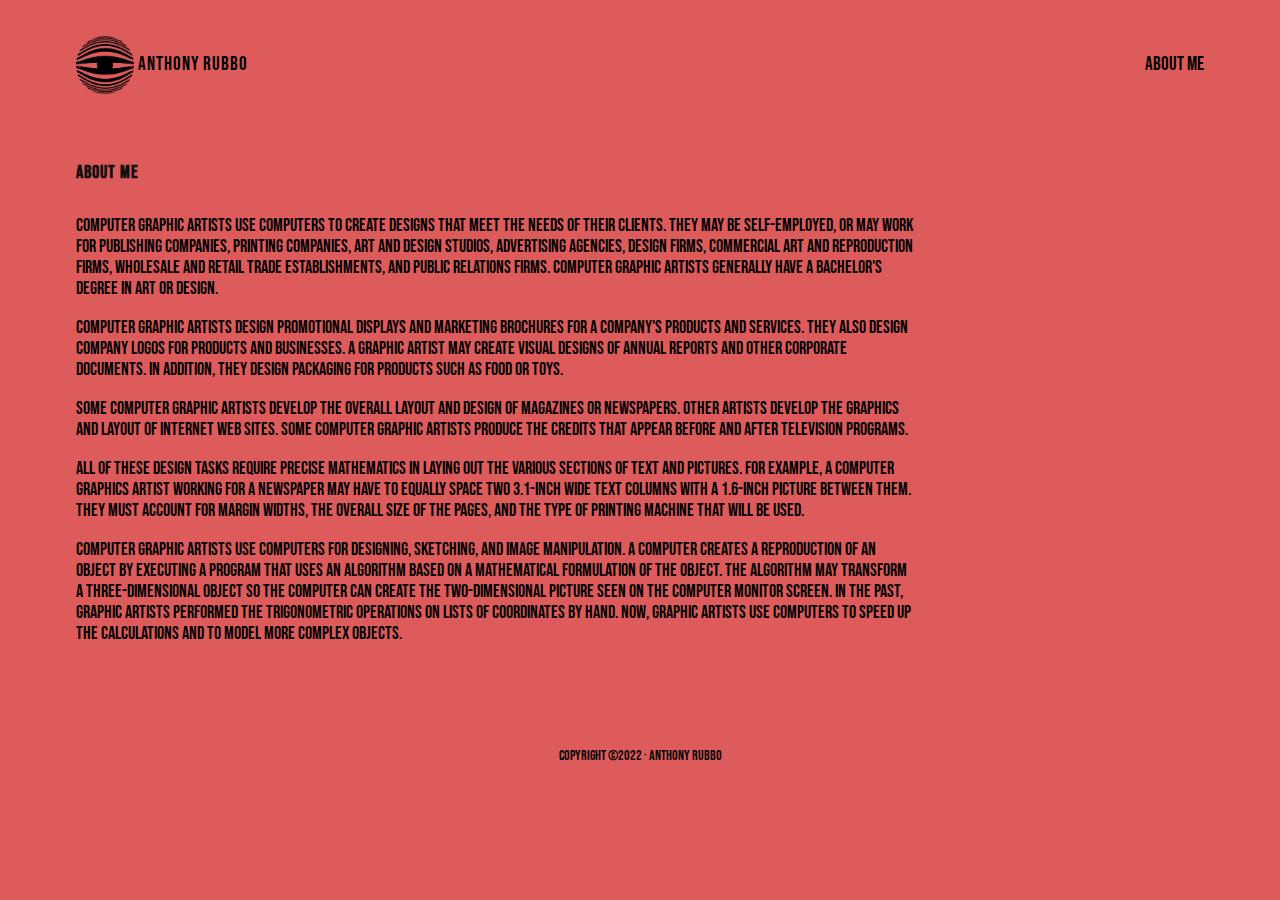
==== about.html @ f84eef99 "Version 3" ====
<!-- HTML -->

<!DOCTYPE html>
<html>
	<head>
		<script src="https://cdnjs.cloudflare.com/ajax/libs/jquery/3.6.0/jquery.min.js" integrity="sha512-894YE6QWD5I59HgZOGReFYm4dnWc1Qt5NtvYSaNcOP+u1T9qYdvdihz0PPSiiqn/+/3e7Jo4EaG7TubfWGUrMQ==" crossorigin="anonymous" referrerpolicy="no-referrer"></script>
		<!-- scripts -->
		<script src="js/main.js"></script>
		<!-- styles -->
		<link rel="stylesheet" type="text/css" href="css/grid.css">
		<link rel="stylesheet" type="text/css" href="css/reset.css">
		<link rel="stylesheet" type="text/css" href="css/style.css">
		<!-- SEO -->
		<meta name="description" content="This is my web journal.">
		<meta name="author" content="Kevin Lahoda">
		<meta name="viewport" content="width=device-width, initial-scale=1.0">
		<!--  Bookmark Icon-->
		<link rel="icon" type="image/png" href="images/RUBBO LOGO.png">
		<!-- load google fonts -->
		<link href="https://fonts.googleapis.com/css2?family=Bebas+Neue&display=swap" rel="stylesheet">
		<title>Anthony Rubbo : ARTS 486 Web Journal</title>
	</head>

	<body>
		<div id="wrapper">
			<div id="masthead" class="grid">
				<div id="topnav" class="width-12-12 width-12-12-m">
					<ul>
						<li>
							<div id="logo">
								<a href="/" title="Anthony Rubbo">
	          						<img src="images/RUBBO LOGO.png">
	          			<h1>Anthony Rubbo</h1>
	        			</a>
      				</div>
						</li>
						<li><a href="about.html">About Me</a></li>
					</ul>
				</div>
			</div>
			<div id="main" class="grid">

	      <div id="page" class="width-12-12-m width-12-12">

	        <div id="page-holder" class="grid">

	          <div class="width-12-12-m width-9-12 page-item">
	            <h3><a href="">About Me</a></h3>
	            <p>Computer graphic artists use computers to create designs that meet the needs of their clients. They may be self-employed, or may work for publishing companies, printing companies, art and design studios, advertising agencies, design firms, commercial art and reproduction firms, wholesale and retail trade establishments, and public relations firms. Computer graphic artists generally have a bachelor's degree in art or design.<p>

	           <p>Computer graphic artists design promotional displays and marketing brochures for a company's products and services. They also design company logos for products and businesses. A graphic artist may create visual designs of annual reports and other corporate documents. In addition, they design packaging for products such as food or toys.</p>

	           <p>Some computer graphic artists develop the overall layout and design of magazines or newspapers. Other artists develop the graphics and layout of Internet web sites. Some computer graphic artists produce the credits that appear before and after television programs.</p>

	           <p>All of these design tasks require precise mathematics in laying out the various sections of text and pictures. For example, a computer graphics artist working for a newspaper may have to equally space two 3.1-inch wide text columns with a 1.6-inch picture between them. They must account for margin widths, the overall size of the pages, and the type of printing machine that will be used. </p>

	           <p>Computer graphic artists use computers for designing, sketching, and image manipulation. A computer creates a reproduction of an object by executing a program that uses an algorithm based on a mathematical formulation of the object. The algorithm may transform a three-dimensional object so the computer can create the two-dimensional picture seen on the computer monitor screen. In the past, graphic artists performed the trigonometric operations on lists of coordinates by hand. Now, graphic artists use computers to speed up the calculations and to model more complex objects.</p>
	          </div>

	        </div>

	      </div>
	      
    	</div>
			<div id="footer" class="grid">
	      <div class="width-12-12-m width-12-12">
	        <p>Copyright ©2022 · Anthony Rubbo</p>
	      </div>
    </div>
		</div>
	</body>

</html>
---- css/grid.css ----
/* G R I D */

.grid {
  display: grid;
  grid-template-columns: repeat(12, 1fr);
  grid-gap: 1rem;
}

.grid div {
  /*background-color:rgba(0,0,0,0.04);*/
}

/* H E I G H T */

.height-2 {
	grid-row: span 2;
}

.height-3 {
	grid-row: span 3;
}

/* M O B I L E */

.width-1-12-m {
  grid-column: span 1;
}

.width-2-12-m {
  grid-column: span 2;
}

.width-3-12-m {
  grid-column: span 3;
}

.width-4-12-m {
  grid-column: span 4;
}

.width-5-12-m {
  grid-column: span 5;
}

.width-6-12-m {
  grid-column: span 6;
}

.width-7-12-m {
  grid-column: span 7;
}

.width-8-12-m {
  grid-column: span 8;
}

.width-9-12-m {
  grid-column: span 9;
}

.width-10-12-m {
  grid-column: span 10;
}

.width-11-12-m {
  grid-column: span 11;
}

.width-12-12-m {
  grid-column: span 12;
}

/* D E S K T O P / L A P T O P */

@media (min-width: 700px) {

  .grid {
    grid-gap: 2rem;
  }

  .width-1-12 {
    grid-column: span 1;
  }

  .width-2-12 {
    grid-column: span 2;
  }

  .width-3-12 {
    grid-column: span 3;
  }

  .width-4-12 {
    grid-column: span 4;
  }

  .width-5-12 {
    grid-column: span 5;
  }

  .width-6-12 {
    grid-column: span 6;
  }

  .width-7-12 {
    grid-column: span 7;
  }

  .width-8-12 {
    grid-column: span 8;
  }

  .width-9-12 {
    grid-column: span 9;
  }

  .width-10-12 {
    grid-column: span 10;
  }

  .width-11-12 {
    grid-column: span 11;
  }

  .width-12-12 {
    grid-column: span 12;
  }

}
---- css/style.css ----
/*stylesheet*/

/* vars */
:root {
  --background-color: #fff;
  --body-color: #111;
}

body {
  background-color: #DD5B5B;
  margin: 0;  
  font-family: 'Bebas Neue', monospace;
  font-weight: 300;
}

h1, h2, h3, h4, p {
  margin-top: 0;
  margin-bottom: 1em;
}

h1, h2 {
  font-weight: 700;
}

#wrapper {
  margin: 0 auto;
  max-width: 1200px;
}

#main, #footer, #masthead {
  margin: 2em 2em 0;
}

#logo a {
  text-decoration: none;
  display: flex;
  width: 100%;
  height: 100%;
  align-items: center;
}

#logo h1 {
  letter-spacing: 1px;
  font-weight: 300;
  font-size: 1.2rem;
  margin-bottom: 0;
}

#logo img {
  margin-right: .25rem;
  height: 3.6rem;
  width: auto;
}

#topnav ul {
  list-style: none;
  padding-left: 0;
  margin: 0;
  display: flex; 
  flex-wrap: wrap;
  width: 100%;
  height: 100%;
  align-items: center;
}

#topnav ul {
  display: flex;
}

#topnav li {
  margin-right: 2em;
  margin-bottom: 0;
}

#topnav li:first-child {
  margin-right: auto;
}

#topnav li:last-child {
  margin-right: 0;
}

#topnav li a {
  text-decoration: none;
  font-size: 1.2rem;
}

/* INTRO */

#intro {
  display: flex;
  align-items: center;
  height: 70vh;
}

#work h3, #page h3 {
  font-weight: 600;
  letter-spacing: 1px;
  margin-bottom: 2rem;
}

#work h3 a, #page h3 a {
  color: var(--body-color);
  text-decoration: none;
}

.work-item {
  overflow: hidden;
  position: relative;
  width: 100%; 
}

.work-item .inner .work-inside {
  color: #fff;
  padding: 2rem;
  width: 100%;
  background-color: var(--body-color);
  text-align: right;
}

.work-item .inner .work-inside p:last-child {
  margin-bottom: 0;
}

.work-item .inner:hover .work-inside {
  opacity: 1;
}

.work-item img {
  display: block;
  width: 100%;
  height: auto;
}

/* PAGE */

#page {
  margin-top: 2rem;
  margin-bottom: 2rem;
}

.page-item .date-holder {
  margin-bottom: .25em;
}

.page-item img {
  display: block;
  width: 100%;
  height: auto;
}

.page-item .caption {
  font-size: .75rem;
  color: #666666;
  display: block;
  width: 100%;
  margin-top: .5rem;
  margin-bottom: 2rem;
  text-align: right;
}

.page-item .date {
  margin: 0;
  font-size: .85rem;
  padding: 0 4px;
  color: var(--background-color);
  display: inline-block;
  background-color: var(--body-color);
}

.page-item h2 a {
  color: var(--body-color);
  text-decoration-color: transparent; 
  transition: text-decoration-color .3s ease-in-out;
}

.page-item h2 a:hover {
  color: var(--body-color);
  text-decoration-color: var(--body-color); 
}

.page-item p a {
  color: var(--body-color);
  text-decoration-color: var(--body-color); 
}


/*FOOTER*/

#footer {
  padding: 2em;
  text-align: center;
  font-size: .85rem;
}

#footer p:last-child {
  margin-bottom: 0;
}

/*RESPONSIVE*/

/* for variable type sizing */
@media screen and (min-width: 320px) {
  body {
    font-size: calc(12px + 4 * ((100vw - 320px) / 960));
  }
}

@media all and (max-width: 699px) { 

  #intro-holder h1 {
    font-size: 2.2rem
  }

  .work-item .inner .work-inside {
    opacity: 1;
  }

}

@media all and (min-width: 700px) {

  #intro-holder h1 {
    font-size: 3.2rem
  }

  #intro {
    height: 70vh;
  }

  #intro-holder {
    padding: 0 5em;
  }

  body {
    font-size: 18px;
  }

}
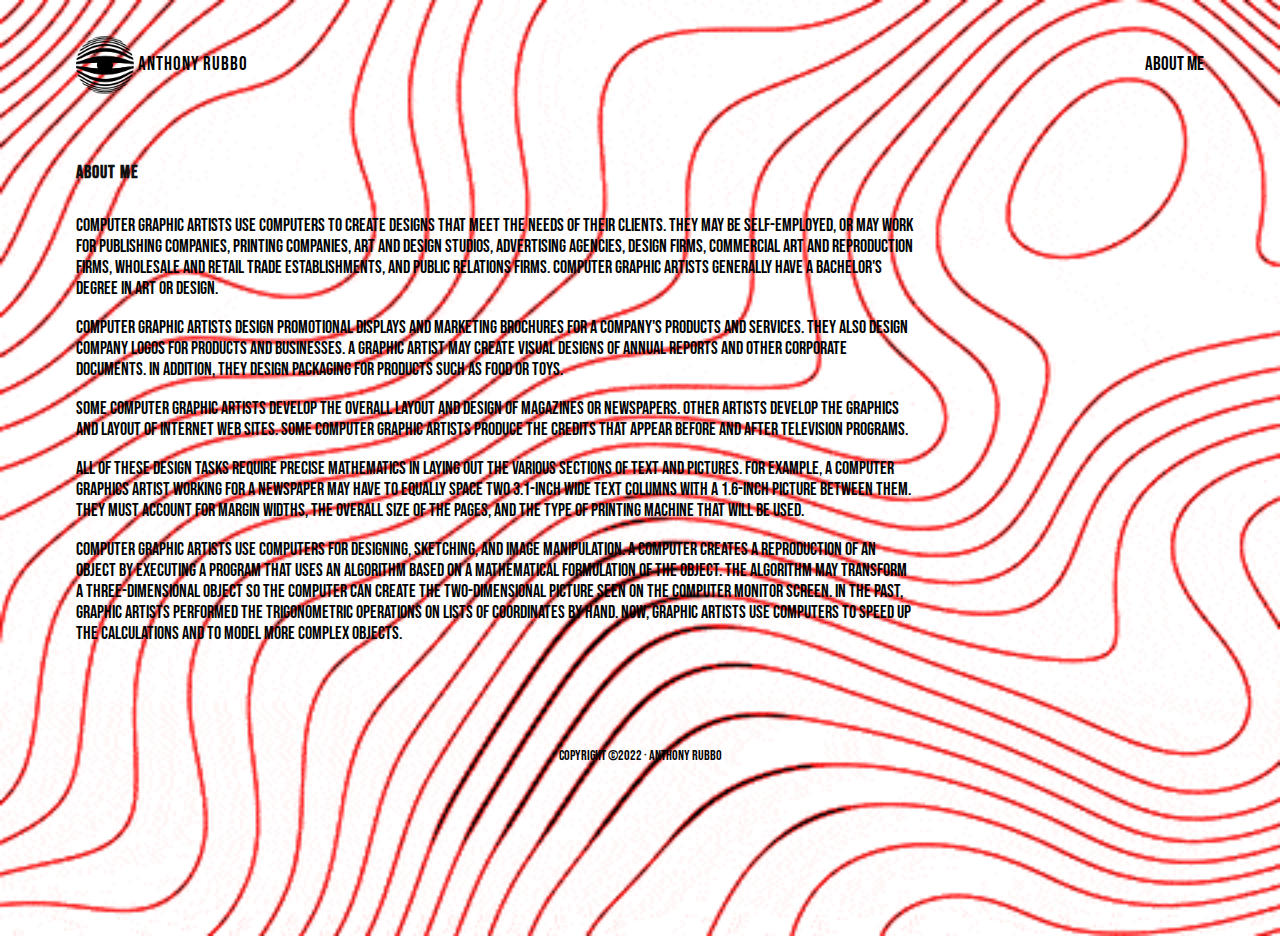
==== commit 14fd1ba4: "Version 4" ====
--- a/about.html
+++ b/about.html
@@ -28,7 +28,7 @@
 					<ul>
 						<li>
 							<div id="logo">
-								<a href="/" title="Anthony Rubbo">
+								<a href="index.html" title="Anthony Rubbo">
 	          						<img src="images/RUBBO LOGO.png">
 	          			<h1>Anthony Rubbo</h1>
 	        			</a>
--- a/css/style.css
+++ b/css/style.css
@@ -7,8 +7,11 @@
 }
 
 body {
-  background-color: #DD5B5B;
-  margin: 0;  
+  background-image: url('../images/BG gif.gif');
+  background-size: cover;
+  height: 100vh;
+  padding:0;
+  margin:0;
   font-family: 'Bebas Neue', monospace;
   font-weight: 300;
 }
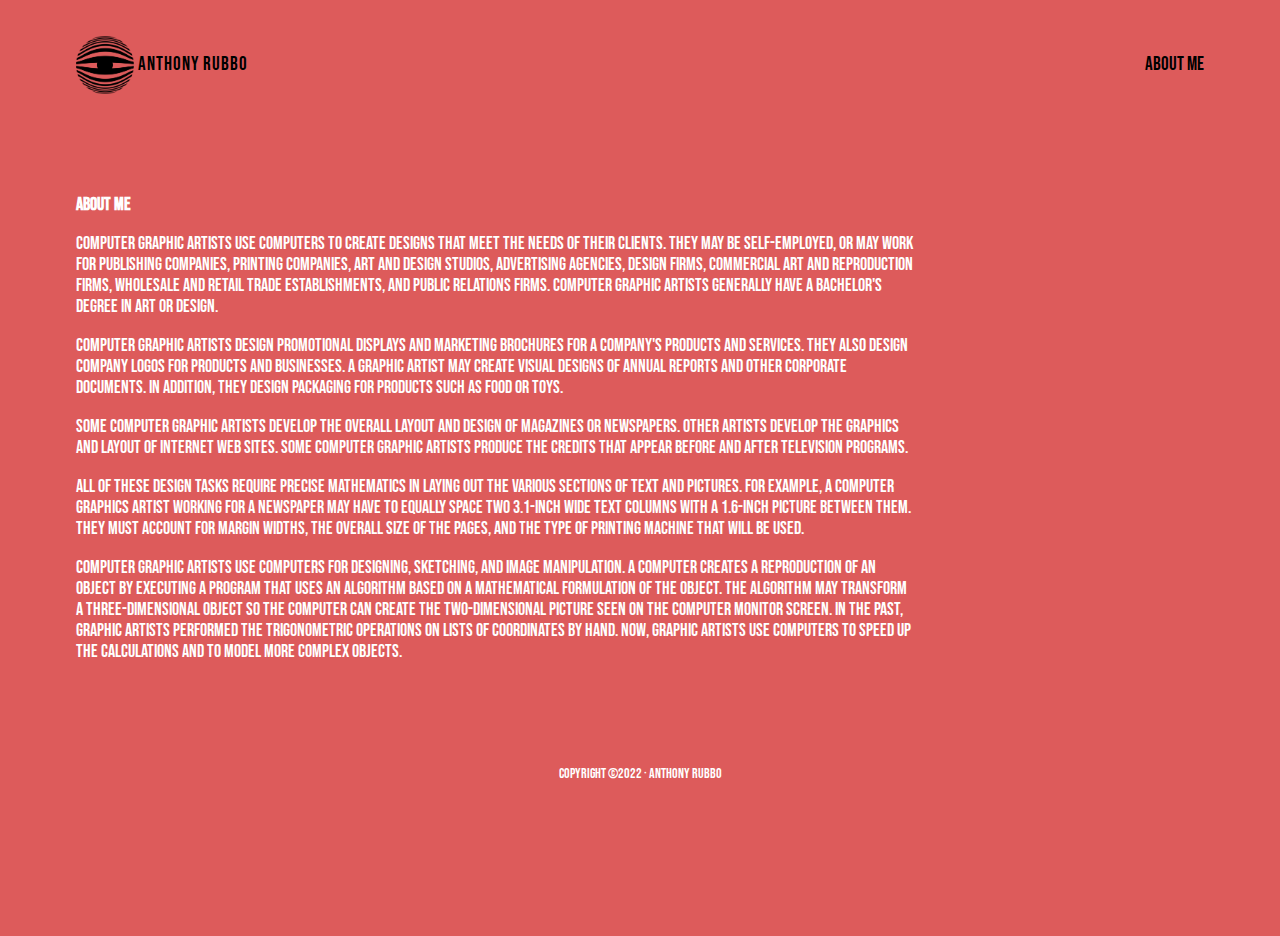
==== commit 2b5ab18d: "v5" ====
--- a/about.html
+++ b/about.html
@@ -30,7 +30,7 @@
 							<div id="logo">
 								<a href="index.html" title="Anthony Rubbo">
 	          						<img src="images/RUBBO LOGO.png">
-	          			<h1>Anthony Rubbo</h1>
+	          			<h1 style="color:black;">Anthony Rubbo</h1>
 	        			</a>
       				</div>
 						</li>
@@ -45,7 +45,7 @@
 	        <div id="page-holder" class="grid">
 
 	          <div class="width-12-12-m width-9-12 page-item">
-	            <h3><a href="">About Me</a></h3>
+	            <h3><h1 style="color:white;"><a href="">About Me</a></h3>
 	            <p>Computer graphic artists use computers to create designs that meet the needs of their clients. They may be self-employed, or may work for publishing companies, printing companies, art and design studios, advertising agencies, design firms, commercial art and reproduction firms, wholesale and retail trade establishments, and public relations firms. Computer graphic artists generally have a bachelor's degree in art or design.<p>
 
 	           <p>Computer graphic artists design promotional displays and marketing brochures for a company's products and services. They also design company logos for products and businesses. A graphic artist may create visual designs of annual reports and other corporate documents. In addition, they design packaging for products such as food or toys.</p>
--- a/css/style.css
+++ b/css/style.css
@@ -7,7 +7,7 @@
 }
 
 body {
-  background-image: url('../images/BG gif.gif');
+  background-color: #DD5B5B;
   background-size: cover;
   height: 100vh;
   padding:0;
@@ -19,10 +19,12 @@
 h1, h2, h3, h4, p {
   margin-top: 0;
   margin-bottom: 1em;
+  color: white;
 }
 
 h1, h2 {
   font-weight: 700;
+  color: white;
 }
 
 #wrapper {
@@ -100,6 +102,7 @@
   font-weight: 600;
   letter-spacing: 1px;
   margin-bottom: 2rem;
+  
 }
 
 #work h3 a, #page h3 a {
@@ -154,7 +157,7 @@
 
 .page-item .caption {
   font-size: .75rem;
-  color: #666666;
+  color: #FFFFFF;
   display: block;
   width: 100%;
   margin-top: .5rem;
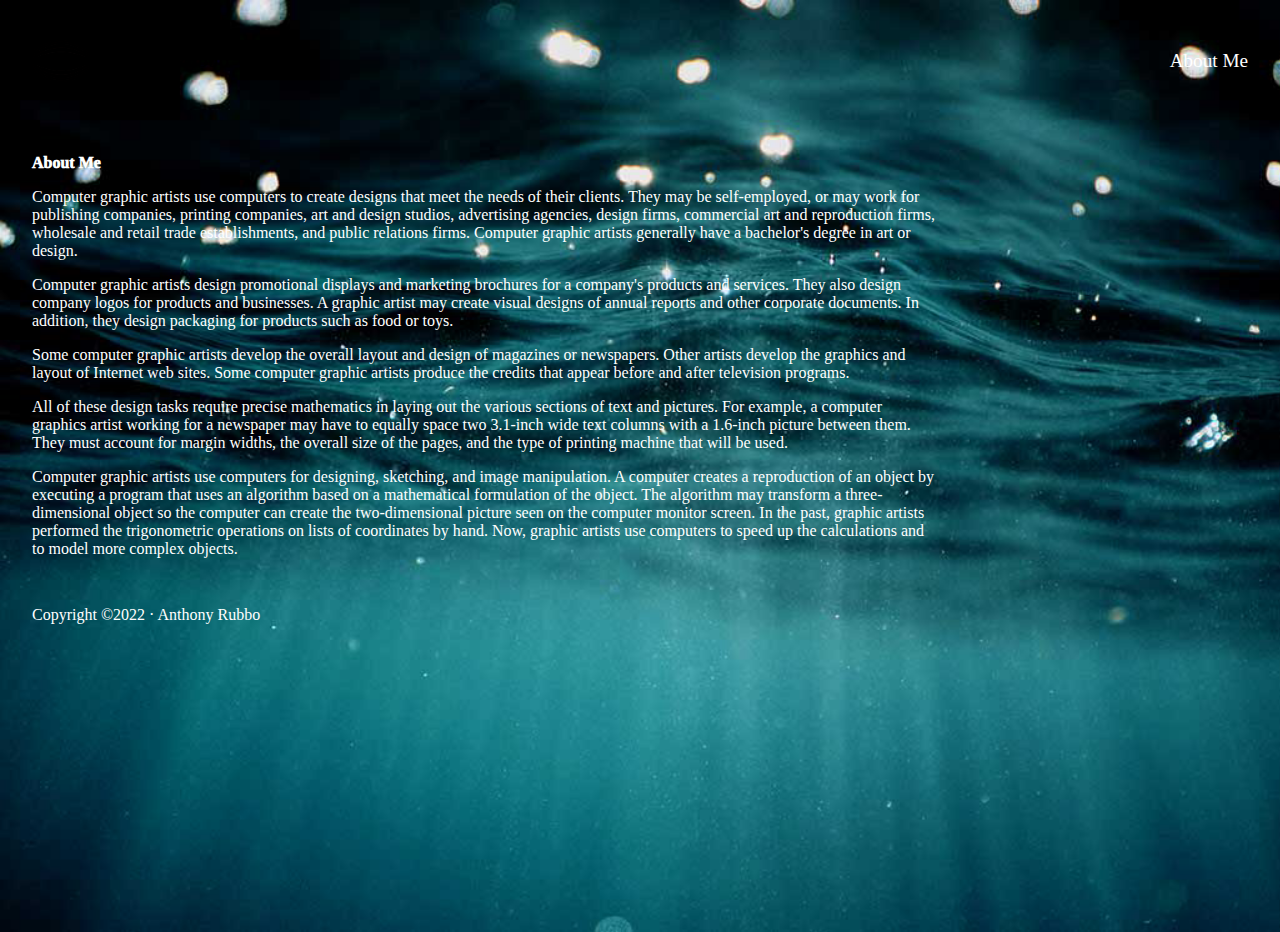
==== commit d22d1ac8: "Final Upload" ====
--- a/about.html
+++ b/about.html
@@ -7,9 +7,9 @@
 		<!-- scripts -->
 		<script src="js/main.js"></script>
 		<!-- styles -->
-		<link rel="stylesheet" type="text/css" href="css/grid.css">
-		<link rel="stylesheet" type="text/css" href="css/reset.css">
-		<link rel="stylesheet" type="text/css" href="css/style.css">
+		<link rel="stylesheet" type="text/css" href="css/index/grid.css">
+		<link rel="stylesheet" type="text/css" href="css/index/reset.css">
+		<link rel="stylesheet" type="text/css" href="css/index/style.css">
 		<!-- SEO -->
 		<meta name="description" content="This is my web journal.">
 		<meta name="author" content="Kevin Lahoda">
--- a/css/index/grid.css
+++ b/css/index/grid.css
@@ -0,0 +1,130 @@
+/* G R I D */
+
+.grid {
+  display: grid;
+  grid-template-columns: repeat(12, 1fr);
+  grid-gap: 1rem;
+}
+
+.grid div {
+  /*background-color:rgba(0,0,0,0.04);*/
+}
+
+/* H E I G H T */
+
+.height-2 {
+	grid-row: span 2;
+}
+
+.height-3 {
+	grid-row: span 3;
+}
+
+/* M O B I L E */
+
+.width-1-12-m {
+  grid-column: span 1;
+}
+
+.width-2-12-m {
+  grid-column: span 2;
+}
+
+.width-3-12-m {
+  grid-column: span 3;
+}
+
+.width-4-12-m {
+  grid-column: span 4;
+}
+
+.width-5-12-m {
+  grid-column: span 5;
+}
+
+.width-6-12-m {
+  grid-column: span 6;
+}
+
+.width-7-12-m {
+  grid-column: span 7;
+}
+
+.width-8-12-m {
+  grid-column: span 8;
+}
+
+.width-9-12-m {
+  grid-column: span 9;
+}
+
+.width-10-12-m {
+  grid-column: span 10;
+}
+
+.width-11-12-m {
+  grid-column: span 11;
+}
+
+.width-12-12-m {
+  grid-column: span 12;
+}
+
+/* D E S K T O P / L A P T O P */
+
+@media (min-width: 700px) {
+
+  .grid {
+    grid-gap: 2rem;
+  }
+
+  .width-1-12 {
+    grid-column: span 1;
+  }
+
+  .width-2-12 {
+    grid-column: span 2;
+  }
+
+  .width-3-12 {
+    grid-column: span 3;
+  }
+
+  .width-4-12 {
+    grid-column: span 4;
+  }
+
+  .width-5-12 {
+    grid-column: span 5;
+  }
+
+  .width-6-12 {
+    grid-column: span 6;
+  }
+
+  .width-7-12 {
+    grid-column: span 7;
+  }
+
+  .width-8-12 {
+    grid-column: span 8;
+  }
+
+  .width-9-12 {
+    grid-column: span 9;
+  }
+
+  .width-10-12 {
+    grid-column: span 10;
+  }
+
+  .width-11-12 {
+    grid-column: span 11;
+  }
+
+  .width-12-12 {
+    grid-column: span 12;
+  }
+
+}
+
--- a/css/index/style.css
+++ b/css/index/style.css
@@ -0,0 +1,129 @@
+-
+/* vars */
+:root {
+  --background-color: #fff;
+  --body-color: #111;
+}
+
+body {
+  background-image: url('../../images/Underwater.png');
+  background-color: #DD5B5B;
+  background-size: cover;
+  height: 100vh;
+  padding:0;
+  margin:0;
+  font-family: 'Bungee', cursive;
+  font-weight: 300;
+}
+
+h1, h2, h3, h4, p {
+  margin-top: 0;
+  margin-bottom: 1em;
+  color: white;
+}
+
+h1, h2 {
+  font-weight: 1000;
+  color: white;
+}
+
+#wrapper {
+  margin: 0 auto;
+  max-width: 4000px;
+}
+
+#main, #footer, #masthead {
+  margin: 2em 2em 0;
+}
+
+#logo a {
+  text-decoration: none;
+  display: flex;
+  width: 100%;
+  height: 100%;
+  align-items: center;
+}
+
+#logo h1 {
+  letter-spacing: 1px;
+  font-weight: 300;
+  font-size: 1.2rem;
+  margin-bottom: 0;
+}
+
+#logo img {
+  margin-right: .25rem;
+  height: 3.6rem;
+  width: auto;
+}
+
+#topnav ul {
+  list-style: none;
+  padding-left: 0;
+  margin: 0;
+  display: flex; 
+  flex-wrap: wrap;
+  width: 100%;
+  height: 100%;
+  align-items: center;
+}
+
+#topnav ul {
+  display: flex;
+}
+
+#topnav li {
+  margin-right: 2em;
+  margin-bottom: 0;
+}
+
+#topnav li:first-child {
+  margin-right: auto;
+}
+
+#topnav li:last-child {
+  margin-right: 0;
+}
+
+#topnav li a {
+  text-decoration: none;
+  color: white;
+  font-size: 1.2rem;
+}
+
+/* INTRO */
+
+#intro {
+  display: flex;
+  align-items: center;
+  height: 70vh;
+}
+
+#work h3, #page h3 {
+  font-weight: 600;
+  letter-spacing: 1px;
+  margin-bottom: 2rem;
+  
+}
+
+#work h3 a, #page h3 a {
+  color: var(--body-color);
+  text-decoration: none;
+}
+
+.work-item {
+  overflow: hidden;
+  position: relative;
+  width: 100%; 
+}
+
+.work-item .inner .work-inside {
+  color: #fff;
+  padding: 2rem;
+  width: 100%;
+  background-color: var(--body-color);
+  text-align: right;
+}
+
+.work-item .inner .work-inside p:last-child {
+  margin-bottom: 0;